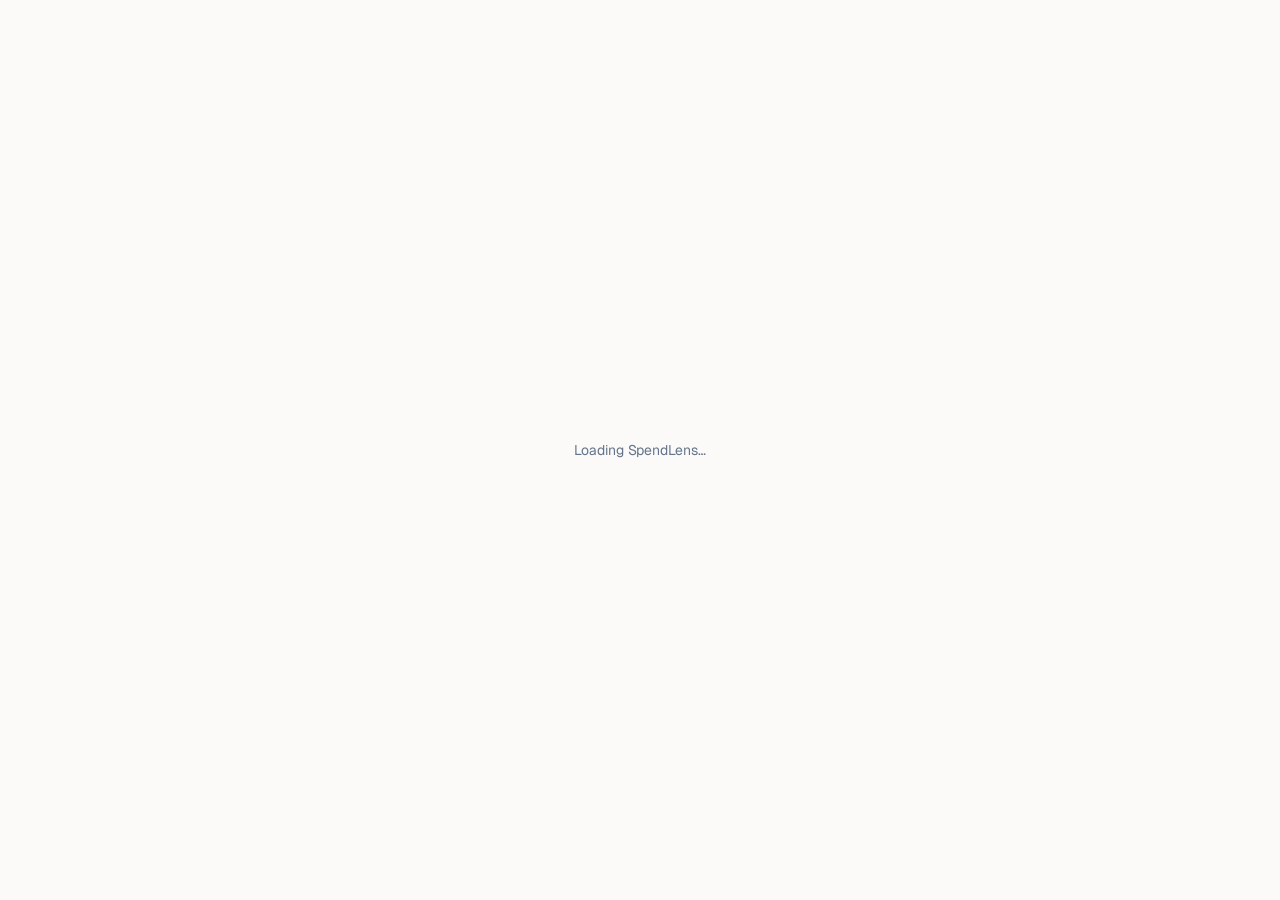
==== PROCUREMENT/SpendLens_App/frontend/index.html @ a71ddbef "feat: migrate SpendLens to FastAPI + React frontend (Claude Design) Replace Panel/Bokeh dashboard wi" ====
<!doctype html>
<html lang="en">
<head>
<meta charset="utf-8" />
<title>SpendLens — Procurement Intelligence</title>
<meta name="viewport" content="width=device-width, initial-scale=1" />

<link rel="preconnect" href="https://fonts.googleapis.com">
<link rel="preconnect" href="https://fonts.gstatic.com" crossorigin>
<link href="https://fonts.googleapis.com/css2?family=Geist:wght@300;400;500;600;700&family=Geist+Mono:wght@400;500&display=swap" rel="stylesheet">

<link rel="stylesheet" href="styles.css">

<script src="https://unpkg.com/react@18.3.1/umd/react.development.js" crossorigin="anonymous"></script>
<script src="https://unpkg.com/react-dom@18.3.1/umd/react-dom.development.js" crossorigin="anonymous"></script>
<script src="https://unpkg.com/@babel/standalone@7.29.0/babel.min.js" crossorigin="anonymous"></script>
</head>
<body>
<div id="root"><div style="display:grid;place-items:center;height:100vh;font-family:Geist,sans-serif;color:#64748b;">Loading SpendLens…</div></div>

<script type="text/babel" src="icons.jsx"></script>
<script type="text/babel" src="charts.jsx"></script>
<script type="text/babel" src="tweaks-panel.jsx"></script>
<script type="text/babel" src="shell.jsx"></script>
<script type="text/babel" src="screens/dashboard.jsx"></script>
<script type="text/babel" src="screens/deepdive.jsx"></script>
<script type="text/babel" src="screens/compliance.jsx"></script>
<script type="text/babel" src="screens/icarus.jsx"></script>
<script type="text/babel" src="screens/strategy.jsx"></script>
<script type="text/babel" src="screens/supplier.jsx"></script>
<script type="text/babel" src="screens/clm.jsx"></script>
<script type="text/babel" src="app.jsx"></script>
</body>
</html>
---- PROCUREMENT/SpendLens_App/frontend/styles.css ----
/* =========================================================
   SpendLens — design tokens
   ========================================================= */

:root {
  --bg:         oklch(0.985 0.003 85);
  --bg-sunk:    oklch(0.965 0.004 85);
  --card:       #ffffff;
  --card-2:     oklch(0.985 0.003 85);
  --border:     oklch(0.92 0.004 85);
  --border-2:   oklch(0.88 0.005 85);
  --hairline:   oklch(0.94 0.003 85);

  --primary:    oklch(0.22 0.06 262);
  --primary-2:  oklch(0.30 0.07 262);
  --primary-ink: #ffffff;
  --primary-soft: oklch(0.95 0.02 262);

  --good:       oklch(0.62 0.13 165);
  --good-soft:  oklch(0.95 0.04 165);
  --warn:       oklch(0.70 0.13 75);
  --warn-soft:  oklch(0.96 0.05 80);
  --bad:        oklch(0.58 0.18 25);
  --bad-soft:   oklch(0.96 0.04 25);
  --info:       oklch(0.55 0.10 230);
  --info-soft:  oklch(0.95 0.03 230);

  --ink:        oklch(0.18 0.02 260);
  --ink-2:      oklch(0.38 0.02 260);
  --ink-3:      oklch(0.55 0.012 260);
  --ink-4:      oklch(0.70 0.008 260);

  --r-sm: 6px;
  --r:    10px;
  --r-lg: 14px;
  --r-xl: 20px;

  --shadow-1: 0 1px 2px oklch(0.20 0.02 260 / 0.04);
  --shadow-2: 0 4px 14px oklch(0.20 0.02 260 / 0.06), 0 1px 2px oklch(0.20 0.02 260 / 0.04);
  --shadow-3: 0 12px 32px oklch(0.20 0.02 260 / 0.08), 0 2px 6px oklch(0.20 0.02 260 / 0.05);

  --sb-w: 64px;
  --sb-w-expanded: 240px;
  --tb-h: 56px;

  --t-fast: 140ms cubic-bezier(.2,.7,.3,1);
  --t: 220ms cubic-bezier(.2,.7,.3,1);
}

[data-theme="dark"] {
  --bg:         oklch(0.16 0.02 262);
  --bg-sunk:    oklch(0.13 0.02 262);
  --card:       oklch(0.20 0.025 262);
  --card-2:     oklch(0.22 0.025 262);
  --border:     oklch(0.28 0.025 262);
  --border-2:   oklch(0.34 0.03 262);
  --hairline:   oklch(0.24 0.022 262);

  --primary:    oklch(0.70 0.10 262);
  --primary-2:  oklch(0.78 0.08 262);
  --primary-ink: oklch(0.14 0.03 262);
  --primary-soft: oklch(0.26 0.04 262);

  --good:       oklch(0.72 0.14 165);
  --good-soft:  oklch(0.28 0.06 165);
  --warn:       oklch(0.78 0.14 75);
  --warn-soft:  oklch(0.30 0.06 75);
  --bad:        oklch(0.68 0.18 25);
  --bad-soft:   oklch(0.30 0.08 25);
  --info:       oklch(0.70 0.12 230);
  --info-soft:  oklch(0.26 0.05 230);

  --ink:        oklch(0.96 0.01 260);
  --ink-2:      oklch(0.78 0.012 260);
  --ink-3:      oklch(0.62 0.01 260);
  --ink-4:      oklch(0.48 0.01 260);

  --shadow-1: 0 1px 2px #00000040;
  --shadow-2: 0 4px 14px #00000050, 0 1px 2px #00000030;
  --shadow-3: 0 12px 32px #00000060, 0 2px 6px #00000040;
}

* { box-sizing: border-box; }

html, body {
  margin: 0; padding: 0;
  background: var(--bg);
  color: var(--ink);
  font-family: "Geist", ui-sans-serif, -apple-system, sans-serif;
  font-feature-settings: "ss01", "ss02", "cv11";
  -webkit-font-smoothing: antialiased;
  font-size: 14px;
  line-height: 1.45;
  letter-spacing: -0.005em;
}

.mono, .num {
  font-family: "Geist Mono", ui-monospace, "SF Mono", monospace;
  font-variant-numeric: tabular-nums;
  letter-spacing: -0.01em;
}

/* =========================================================
   App shell
   ========================================================= */
.app {
  display: grid;
  grid-template-columns: var(--sb-w) 1fr;
  grid-template-rows: var(--tb-h) 1fr;
  grid-template-areas: "sb tb" "sb main";
  min-height: 100vh;
  transition: grid-template-columns var(--t);
}
.app[data-sb="expanded"] { grid-template-columns: var(--sb-w-expanded) 1fr; }

.sb {
  grid-area: sb;
  background: var(--card);
  border-right: 1px solid var(--hairline);
  display: flex; flex-direction: column;
  position: sticky; top: 0; height: 100vh;
  overflow: hidden;
  z-index: 30;
}
.sb-logo {
  display: flex; align-items: center; gap: 10px;
  height: var(--tb-h);
  padding: 0 18px;
  border-bottom: 1px solid var(--hairline);
  flex: 0 0 auto;
}
.sb-logo-mark {
  width: 28px; height: 28px;
  background: var(--primary);
  border-radius: 7px;
  display: grid; place-items: center;
  color: var(--primary-ink);
  flex: 0 0 auto;
  position: relative;
}
.sb-logo-mark::after {
  content: "";
  position: absolute; inset: 6px;
  border: 1.5px solid var(--primary-ink);
  border-radius: 2px;
  transform: rotate(45deg);
  opacity: .9;
}
.sb-logo-text {
  font-weight: 600; letter-spacing: -0.015em;
  font-size: 15px;
  opacity: 0; transition: opacity var(--t);
  white-space: nowrap;
}
.app[data-sb="expanded"] .sb-logo-text { opacity: 1; }

.sb-nav {
  flex: 1 1 auto;
  padding: 10px 8px;
  display: flex; flex-direction: column; gap: 1px;
  overflow-y: auto;
}
.sb-item {
  display: flex; align-items: center; gap: 12px;
  padding: 9px 11px;
  border-radius: var(--r-sm);
  color: var(--ink-2);
  cursor: pointer;
  user-select: none;
  white-space: nowrap;
  position: relative;
  transition: background var(--t-fast), color var(--t-fast);
}
.sb-item:hover { background: var(--bg-sunk); color: var(--ink); }
.sb-item.active { background: var(--primary-soft); color: var(--primary); font-weight: 500; }
[data-theme="dark"] .sb-item.active { color: var(--ink); }
.sb-item.active::before {
  content: ""; position: absolute; left: -8px; top: 8px; bottom: 8px;
  width: 3px; background: var(--primary); border-radius: 0 3px 3px 0;
}
.sb-item-icon { width: 20px; height: 20px; display: grid; place-items: center; flex: 0 0 auto; }
.sb-item-label { opacity: 0; transition: opacity var(--t); font-size: 13.5px; }
.app[data-sb="expanded"] .sb-item-label { opacity: 1; }
.sb-item-badge {
  margin-left: auto; font-size: 11px;
  background: var(--bad-soft); color: var(--bad);
  padding: 1px 6px; border-radius: 999px;
  opacity: 0; transition: opacity var(--t);
}
.app[data-sb="expanded"] .sb-item-badge { opacity: 1; }

.sb-section {
  padding: 14px 12px 6px;
  font-size: 10.5px; letter-spacing: 0.08em;
  text-transform: uppercase; color: var(--ink-4);
  opacity: 0; transition: opacity var(--t); white-space: nowrap;
}
.app[data-sb="expanded"] .sb-section { opacity: 1; }

.sb-foot { border-top: 1px solid var(--hairline); padding: 10px; }
.sb-user {
  display: flex; align-items: center; gap: 10px;
  padding: 6px; border-radius: var(--r-sm); cursor: pointer;
}
.sb-user:hover { background: var(--bg-sunk); }
.sb-avatar {
  width: 28px; height: 28px; border-radius: 999px;
  background: linear-gradient(135deg, oklch(0.65 0.10 280), oklch(0.55 0.10 200));
  color: #fff; display: grid; place-items: center;
  font-size: 12px; font-weight: 600; flex: 0 0 auto;
}
.sb-user-meta { opacity: 0; transition: opacity var(--t); min-width: 0; }
.app[data-sb="expanded"] .sb-user-meta { opacity: 1; }
.sb-user-name { font-size: 13px; font-weight: 500; }
.sb-user-org { font-size: 11.5px; color: var(--ink-3); }

.tb {
  grid-area: tb;
  display: flex; align-items: center;
  padding: 0 22px;
  background: var(--bg);
  border-bottom: 1px solid var(--hairline);
  gap: 16px;
  position: sticky; top: 0; z-index: 20;
  backdrop-filter: blur(8px);
}
.crumbs { display: flex; align-items: center; gap: 6px; font-size: 13px; color: var(--ink-3); }
.crumbs strong { color: var(--ink); font-weight: 500; }

.tb-search {
  flex: 0 1 420px; margin-left: auto;
  display: flex; align-items: center; gap: 8px;
  background: var(--card-2); border: 1px solid var(--border);
  border-radius: var(--r-sm); padding: 6px 10px;
  font-size: 13px; color: var(--ink-3); cursor: pointer;
  transition: border-color var(--t-fast);
}
.tb-search:hover { border-color: var(--border-2); }
.tb-search .kbd {
  margin-left: auto; font-family: "Geist Mono", monospace;
  font-size: 11px; background: var(--bg); border: 1px solid var(--border);
  border-radius: 4px; padding: 1px 5px; color: var(--ink-3);
}

.tb-actions { display: flex; align-items: center; gap: 6px; }
.tb-btn {
  width: 34px; height: 34px; display: grid; place-items: center;
  border-radius: var(--r-sm); cursor: pointer; color: var(--ink-2); position: relative;
}
.tb-btn:hover { background: var(--bg-sunk); color: var(--ink); }
.tb-btn .dot {
  position: absolute; top: 8px; right: 9px;
  width: 6px; height: 6px; background: var(--bad);
  border-radius: 999px; border: 1.5px solid var(--bg);
}

.main {
  grid-area: main;
  padding: 24px 28px 60px;
  max-width: 1600px; width: 100%; margin: 0 auto;
}

/* =========================================================
   Page header
   ========================================================= */
.page-h {
  display: flex; align-items: flex-end; justify-content: space-between;
  gap: 24px; margin-bottom: 22px;
}
.page-h h1 { margin: 0; font-size: 24px; font-weight: 600; letter-spacing: -0.02em; }
.page-h .sub { color: var(--ink-3); font-size: 13.5px; margin-top: 4px; }
.page-h-actions { display: flex; gap: 8px; }

/* =========================================================
   Buttons, chips, inputs
   ========================================================= */
.btn {
  display: inline-flex; align-items: center; gap: 7px;
  height: 34px; padding: 0 14px;
  border-radius: var(--r-sm); border: 1px solid var(--border);
  background: var(--card); color: var(--ink);
  font: inherit; font-size: 13px; font-weight: 500;
  cursor: pointer;
  transition: border-color var(--t-fast), background var(--t-fast), transform var(--t-fast);
  white-space: nowrap;
}
.btn:hover { border-color: var(--border-2); background: var(--card-2); }
.btn:active { transform: translateY(1px); }
.btn svg { width: 14px; height: 14px; }
.btn.primary { background: var(--primary); color: var(--primary-ink); border-color: var(--primary); }
.btn.primary:hover { background: var(--primary-2); border-color: var(--primary-2); }
.btn.good { background: var(--good); color: #fff; border-color: var(--good); }
.btn.ghost { background: transparent; border-color: transparent; }
.btn.ghost:hover { background: var(--bg-sunk); }
.btn.sm { height: 28px; padding: 0 10px; font-size: 12px; }

.chip {
  display: inline-flex; align-items: center; gap: 6px;
  font-size: 11.5px; padding: 2px 8px;
  border-radius: 999px; background: var(--bg-sunk);
  color: var(--ink-2); font-weight: 500; white-space: nowrap;
}
.chip .dot { width: 6px; height: 6px; border-radius: 999px; background: currentColor; }
.chip.good { background: var(--good-soft); color: var(--good); }
.chip.warn { background: var(--warn-soft); color: var(--warn); }
.chip.bad  { background: var(--bad-soft);  color: var(--bad); }
.chip.info { background: var(--info-soft); color: var(--info); }

.tag {
  display: inline-flex; align-items: center;
  font-size: 11px; font-weight: 600; letter-spacing: 0.02em;
  text-transform: uppercase; padding: 2px 6px;
  border-radius: 4px; background: var(--bg-sunk); color: var(--ink-3);
}
.tag.good { background: var(--good-soft); color: var(--good); }
.tag.warn { background: var(--warn-soft); color: var(--warn); }
.tag.bad  { background: var(--bad-soft);  color: var(--bad); }
.tag.info { background: var(--info-soft); color: var(--info); }

.input, .select {
  height: 34px; padding: 0 10px;
  border-radius: var(--r-sm); border: 1px solid var(--border);
  background: var(--card); color: var(--ink);
  font: inherit; font-size: 13px;
}
.input:focus, .select:focus { outline: 2px solid var(--primary); outline-offset: -1px; }

.seg {
  display: inline-flex; background: var(--bg-sunk);
  border: 1px solid var(--border); border-radius: var(--r-sm);
  padding: 2px; gap: 2px;
}
.seg-opt {
  padding: 5px 11px; font-size: 12.5px; font-weight: 500;
  color: var(--ink-3); border-radius: calc(var(--r-sm) - 2px);
  cursor: pointer; transition: background var(--t-fast), color var(--t-fast);
  white-space: nowrap;
}
.seg-opt:hover { color: var(--ink); }
.seg-opt.on { background: var(--card); color: var(--ink); box-shadow: var(--shadow-1); }

/* =========================================================
   Cards & layout
   ========================================================= */
.card {
  background: var(--card); border: 1px solid var(--hairline);
  border-radius: var(--r); padding: 18px;
}
.card-h {
  display: flex; align-items: center; justify-content: space-between;
  gap: 10px; margin-bottom: 14px;
}
.card-h h3 { margin: 0; font-size: 13px; font-weight: 500; color: var(--ink); letter-spacing: -0.005em; }
.card-h .sub { color: var(--ink-3); font-size: 12px; }

.grid { display: grid; gap: 16px; }
.row  { display: flex; gap: 16px; }
.col  { display: flex; flex-direction: column; gap: 16px; }

.kpi {
  background: var(--card); border: 1px solid var(--hairline);
  border-radius: var(--r); padding: 16px 18px;
  display: flex; flex-direction: column; gap: 10px;
  cursor: pointer; transition: border-color var(--t-fast), transform var(--t-fast);
  position: relative; overflow: hidden;
}
.kpi:hover { border-color: var(--border-2); }
.kpi-label {
  font-size: 11.5px; text-transform: uppercase;
  letter-spacing: 0.06em; color: var(--ink-3); font-weight: 500;
}
.kpi-value {
  font-family: "Geist Mono", monospace;
  font-size: 28px; font-weight: 500;
  letter-spacing: -0.02em; color: var(--ink);
}
.kpi-value .unit { font-size: 18px; color: var(--ink-3); margin-left: 2px; }
.kpi-foot { display: flex; align-items: center; justify-content: space-between; gap: 8px; font-size: 12px; color: var(--ink-3); }
.kpi-foot .delta.up   { color: var(--good); }
.kpi-foot .delta.down { color: var(--bad); }
.kpi-foot .delta.flat { color: var(--ink-3); }
.kpi-spark { height: 28px; width: 100%; }
.kpi.accent-good { background: linear-gradient(180deg, var(--good-soft) 0%, var(--card) 60%); }
.kpi.accent-warn { background: linear-gradient(180deg, var(--warn-soft) 0%, var(--card) 60%); }
.kpi.accent-bad  { background: linear-gradient(180deg, var(--bad-soft)  0%, var(--card) 60%); }

/* =========================================================
   Tables
   ========================================================= */
table.t { width: 100%; border-collapse: collapse; font-size: 13px; }
table.t th {
  text-align: left; font-weight: 500;
  font-size: 11px; text-transform: uppercase; letter-spacing: 0.06em;
  color: var(--ink-3); padding: 10px 14px;
  border-bottom: 1px solid var(--hairline); background: var(--bg-sunk);
}
table.t td {
  padding: 12px 14px; border-bottom: 1px solid var(--hairline);
  color: var(--ink); vertical-align: middle;
}
table.t tr:last-child td { border-bottom: 0; }
table.t tr:hover td { background: var(--bg-sunk); }
table.t .num { text-align: right; }
table.t .muted { color: var(--ink-3); font-size: 12px; }

.bar-track {
  position: relative; height: 6px;
  background: var(--bg-sunk); border-radius: 999px; overflow: hidden;
}
.bar-fill {
  position: absolute; left: 0; top: 0; bottom: 0;
  background: var(--primary); border-radius: 999px;
}
.bar-fill.good { background: var(--good); }
.bar-fill.warn { background: var(--warn); }
.bar-fill.bad  { background: var(--bad); }

/* =========================================================
   AI / Insight block
   ========================================================= */
.ai-card {
  background: linear-gradient(180deg, var(--primary-soft), var(--card) 70%);
  border: 1px solid var(--border); border-radius: var(--r); padding: 18px;
}
.ai-h { display: flex; align-items: center; gap: 10px; margin-bottom: 12px; }
.ai-mark {
  width: 28px; height: 28px; border-radius: 8px;
  background: var(--primary); color: var(--primary-ink);
  display: grid; place-items: center;
  font-weight: 600; font-size: 12px; position: relative;
}
.ai-mark::after {
  content: ""; position: absolute; inset: -3px;
  border-radius: 10px; border: 1px solid var(--primary);
  opacity: .25; animation: pulse 2.6s ease-in-out infinite;
}
@keyframes pulse {
  0%, 100% { transform: scale(1); opacity: .25; }
  50% { transform: scale(1.18); opacity: 0; }
}
.ai-title { font-weight: 600; font-size: 13px; letter-spacing: -0.005em; }
.ai-sub   { color: var(--ink-3); font-size: 12px; }
.ai-insights { display: flex; flex-direction: column; gap: 12px; }
.ai-insight { display: flex; gap: 10px; font-size: 13px; line-height: 1.55; }
.ai-insight .marker {
  flex: 0 0 auto; width: 4px; border-radius: 2px;
  background: var(--primary); align-self: stretch;
}
.ai-insight.warn .marker { background: var(--warn); }
.ai-insight.bad  .marker { background: var(--bad); }
.ai-insight.good .marker { background: var(--good); }
.ai-insight strong { font-weight: 600; }

/* =========================================================
   Drawer
   ========================================================= */
.drawer-bg {
  position: fixed; inset: 0;
  background: oklch(0.12 0.02 260 / 0.35);
  z-index: 50; opacity: 0; pointer-events: none;
  transition: opacity var(--t);
}
.drawer-bg.open { opacity: 1; pointer-events: auto; }
.drawer {
  position: fixed; right: 0; top: 0; bottom: 0;
  width: 520px; max-width: 92vw;
  background: var(--card); border-left: 1px solid var(--border);
  z-index: 51; transform: translateX(100%); transition: transform var(--t);
  display: flex; flex-direction: column;
}
.drawer.open { transform: translateX(0); }
.drawer-h {
  display: flex; align-items: center; justify-content: space-between;
  padding: 16px 20px; border-bottom: 1px solid var(--hairline);
}
.drawer-body { padding: 18px 20px; overflow-y: auto; flex: 1; }

/* Command palette */
.cmd-bg {
  position: fixed; inset: 0;
  background: oklch(0.12 0.02 260 / 0.4);
  z-index: 60; display: grid; place-items: flex-start center;
  padding-top: 14vh; opacity: 0; pointer-events: none;
  transition: opacity var(--t-fast);
}
.cmd-bg.open { opacity: 1; pointer-events: auto; }
.cmd {
  width: 540px; max-width: 92vw;
  background: var(--card); border: 1px solid var(--border);
  border-radius: var(--r-lg); box-shadow: var(--shadow-3); overflow: hidden;
}
.cmd-input {
  display: flex; align-items: center; gap: 10px;
  padding: 14px 16px; border-bottom: 1px solid var(--hairline);
}
.cmd-input input {
  flex: 1; border: 0; outline: 0;
  background: transparent; color: var(--ink); font: inherit; font-size: 15px;
}
.cmd-list { max-height: 360px; overflow-y: auto; padding: 6px; }
.cmd-item {
  display: flex; align-items: center; gap: 12px;
  padding: 9px 10px; border-radius: 6px; cursor: pointer; font-size: 13px;
}
.cmd-item:hover, .cmd-item.on { background: var(--bg-sunk); }
.cmd-item .ico { width: 18px; height: 18px; color: var(--ink-3); display: grid; place-items: center; }
.cmd-item .meta { margin-left: auto; color: var(--ink-4); font-size: 11.5px; }
.cmd-group {
  font-size: 10.5px; letter-spacing: 0.06em; text-transform: uppercase;
  color: var(--ink-4); padding: 8px 10px 4px;
}

/* Upload drop zone */
.drop-zone {
  border: 2px dashed var(--border-2);
  border-radius: var(--r);
  padding: 32px;
  text-align: center;
  color: var(--ink-3);
  cursor: pointer;
  transition: border-color var(--t-fast), background var(--t-fast);
}
.drop-zone:hover, .drop-zone.over {
  border-color: var(--primary);
  background: var(--primary-soft);
  color: var(--primary);
}
.drop-zone .drop-icon { margin-bottom: 10px; }
.drop-zone .drop-label { font-size: 14px; font-weight: 500; }
.drop-zone .drop-sub { font-size: 12px; margin-top: 4px; color: var(--ink-4); }

/* Utility */
.divider { height: 1px; background: var(--hairline); border: 0; }
.hr { height: 1px; background: var(--hairline); }
.center { display: grid; place-items: center; }
.txt-muted { color: var(--ink-3); }
.txt-sm { font-size: 12px; }
.flex { display: flex; }
.gap-2 { gap: 8px; } .gap-3 { gap: 12px; } .gap-4 { gap: 16px; }
.spacer { flex: 1; }
.between { justify-content: space-between; }
.center-y { align-items: center; }
.mt-2 { margin-top: 8px; } .mt-3 { margin-top: 12px; } .mt-4 { margin-top: 16px; }
.mb-2 { margin-bottom: 8px; } .mb-3 { margin-bottom: 12px; }

.row-link {
  display: flex; align-items: center; gap: 12px;
  padding: 12px 14px; border-bottom: 1px solid var(--hairline);
  cursor: pointer; transition: background var(--t-fast);
}
.row-link:hover { background: var(--bg-sunk); }
.row-link:last-child { border-bottom: 0; }

.tier-av {
  width: 28px; height: 28px; border-radius: 8px;
  display: grid; place-items: center;
  font-size: 12px; font-weight: 600;
  color: var(--primary-ink); background: var(--primary); flex: 0 0 auto;
}
.tier-av.b { background: var(--info); }
.tier-av.c { background: var(--ink-3); }

::-webkit-scrollbar { width: 10px; height: 10px; }
::-webkit-scrollbar-thumb { background: var(--border); border-radius: 999px; border: 2px solid var(--bg); }
::-webkit-scrollbar-thumb:hover { background: var(--border-2); }
::-webkit-scrollbar-track { background: transparent; }

/* Loading spinner */
.spin {
  width: 20px; height: 20px;
  border: 2px solid var(--border);
  border-top-color: var(--primary);
  border-radius: 50%;
  animation: spin 0.7s linear infinite;
}
@keyframes spin { to { transform: rotate(360deg); } }

/* Risk score arc (CLM) */
.risk-arc-wrap { display: flex; flex-direction: column; align-items: center; gap: 6px; }
.risk-arc-label { font-size: 11px; text-transform: uppercase; letter-spacing: 0.07em; color: var(--ink-3); font-weight: 500; }
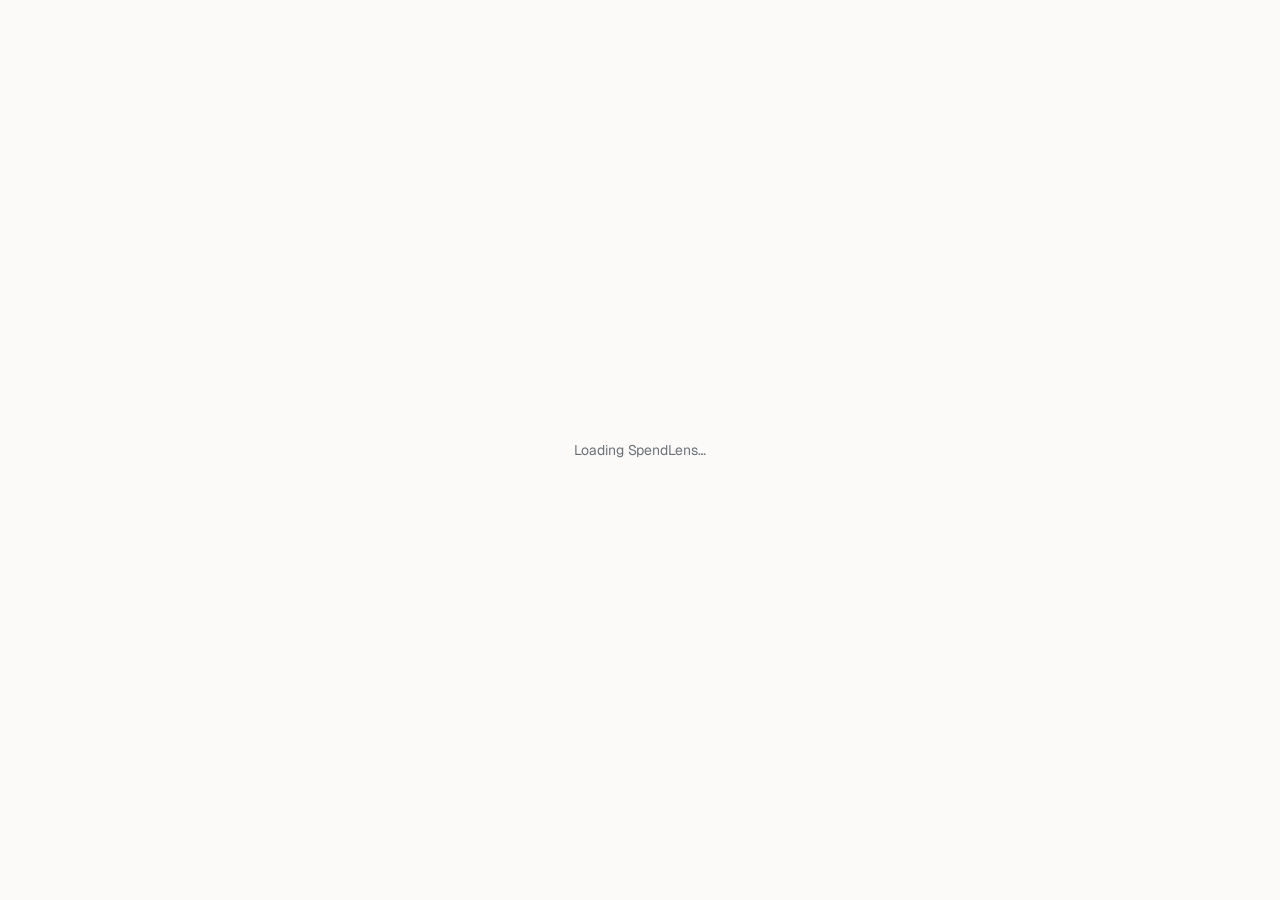
==== commit c88ff8d1: "Polish SpendLens frontend: production build, a11y, design tokens Design/build hardening of the aging" ====
--- a/PROCUREMENT/SpendLens_App/frontend/index.html
+++ b/PROCUREMENT/SpendLens_App/frontend/index.html
@@ -4,6 +4,19 @@
 <meta charset="utf-8" />
 <title>SpendLens — Procurement Intelligence</title>
 <meta name="viewport" content="width=device-width, initial-scale=1" />
+<meta name="description" content="SpendLens — procurement analytics: spend intelligence, supplier risk, compliance flags, and AI market signals." />
+<meta name="color-scheme" content="light dark" />
+<meta name="theme-color" content="#f9f8f6" media="(prefers-color-scheme: light)" />
+<meta name="theme-color" content="#141824" media="(prefers-color-scheme: dark)" />
+<link rel="icon" href="data:image/svg+xml,%3Csvg xmlns='http://www.w3.org/2000/svg' viewBox='0 0 28 28'%3E%3Crect width='28' height='28' rx='7' fill='%231B2A4A'/%3E%3Crect x='8.5' y='8.5' width='11' height='11' rx='2' fill='none' stroke='%23ffffff' stroke-width='1.5' transform='rotate(45 14 14)'/%3E%3C/svg%3E" />
+
+<!-- Apply saved/OS theme before first paint to avoid a white flash for dark users -->
+<script>
+(function () {
+  var t = localStorage.getItem("theme") || (matchMedia("(prefers-color-scheme: dark)").matches ? "dark" : "light");
+  document.documentElement.setAttribute("data-theme", t);
+})();
+</script>
 
 <link rel="preconnect" href="https://fonts.googleapis.com">
 <link rel="preconnect" href="https://fonts.gstatic.com" crossorigin>
@@ -11,12 +24,15 @@
 
 <link rel="stylesheet" href="styles.css">
 
-<script src="https://unpkg.com/react@18.3.1/umd/react.development.js" crossorigin="anonymous"></script>
-<script src="https://unpkg.com/react-dom@18.3.1/umd/react-dom.development.js" crossorigin="anonymous"></script>
-<script src="https://unpkg.com/@babel/standalone@7.29.0/babel.min.js" crossorigin="anonymous"></script>
+<script src="https://unpkg.com/react@18.3.1/umd/react.production.min.js" integrity="sha384-DGyLxAyjq0f9SPpVevD6IgztCFlnMF6oW/XQGmfe+IsZ8TqEiDrcHkMLKI6fiB/Z" crossorigin="anonymous"></script>
+<script src="https://unpkg.com/react-dom@18.3.1/umd/react-dom.production.min.js" integrity="sha384-gTGxhz21lVGYNMcdJOyq01Edg0jhn/c22nsx0kyqP0TxaV5WVdsSH1fSDUf5YJj1" crossorigin="anonymous"></script>
+<!-- NOTE: Babel-standalone transpiles JSX in-browser on every load. Fine for dev; for production,
+     precompile once (npx @babel/cli --presets @babel/preset-react frontend --out-dir frontend/dist)
+     and swap the type="text/babel" tags below for plain <script src="dist/…"> tags. -->
+<script src="https://unpkg.com/@babel/standalone@7.29.0/babel.min.js" integrity="sha384-m08KidiNqLdpJqLq95G/LEi8Qvjl/xUYll3QILypMoQ65QorJ9Lvtp2RXYGBFj1y" crossorigin="anonymous"></script>
 </head>
 <body>
-<div id="root"><div style="display:grid;place-items:center;height:100vh;font-family:Geist,sans-serif;color:#64748b;">Loading SpendLens…</div></div>
+<div id="root"><div style="display:grid;place-items:center;height:100vh;font-family:Geist,ui-sans-serif,system-ui,'Segoe UI',sans-serif;color:var(--ink-3);background:var(--bg);">Loading SpendLens…</div></div>
 
 <script type="text/babel" src="icons.jsx"></script>
 <script type="text/babel" src="charts.jsx"></script>
--- a/PROCUREMENT/SpendLens_App/frontend/styles.css
+++ b/PROCUREMENT/SpendLens_App/frontend/styles.css
@@ -18,8 +18,11 @@
 
   --good:       oklch(0.62 0.13 165);
   --good-soft:  oklch(0.95 0.04 165);
+  --good-ink:   #ffffff;
+  --good-text:  oklch(0.50 0.12 165);
   --warn:       oklch(0.70 0.13 75);
   --warn-soft:  oklch(0.96 0.05 80);
+  --warn-text:  oklch(0.52 0.12 75);
   --bad:        oklch(0.58 0.18 25);
   --bad-soft:   oklch(0.96 0.04 25);
   --info:       oklch(0.55 0.10 230);
@@ -28,7 +31,21 @@
   --ink:        oklch(0.18 0.02 260);
   --ink-2:      oklch(0.38 0.02 260);
   --ink-3:      oklch(0.55 0.012 260);
-  --ink-4:      oklch(0.70 0.008 260);
+  --ink-4:      oklch(0.60 0.01 260);
+
+  --scrim:      oklch(0.12 0.02 260 / 0.35);
+
+  --chart-1:  oklch(0.22 0.06 262);
+  --chart-2:  oklch(0.62 0.13 165);
+  --chart-3:  oklch(0.70 0.13 75);
+  --chart-4:  oklch(0.58 0.18 25);
+  --chart-5:  oklch(0.55 0.10 230);
+  --chart-6:  oklch(0.45 0.10 300);
+  --chart-7:  oklch(0.65 0.15 200);
+  --chart-8:  oklch(0.72 0.12 50);
+  --chart-9:  oklch(0.50 0.14 150);
+  --chart-10: oklch(0.60 0.10 320);
+  --chart-11: oklch(0.68 0.08 90);
 
   --r-sm: 6px;
   --r:    10px;
@@ -63,8 +80,11 @@
 
   --good:       oklch(0.72 0.14 165);
   --good-soft:  oklch(0.28 0.06 165);
+  --good-ink:   oklch(0.14 0.03 165);
+  --good-text:  oklch(0.78 0.13 165);
   --warn:       oklch(0.78 0.14 75);
   --warn-soft:  oklch(0.30 0.06 75);
+  --warn-text:  oklch(0.82 0.13 75);
   --bad:        oklch(0.68 0.18 25);
   --bad-soft:   oklch(0.30 0.08 25);
   --info:       oklch(0.70 0.12 230);
@@ -78,6 +98,20 @@
   --shadow-1: 0 1px 2px #00000040;
   --shadow-2: 0 4px 14px #00000050, 0 1px 2px #00000030;
   --shadow-3: 0 12px 32px #00000060, 0 2px 6px #00000040;
+
+  --scrim:      oklch(0.05 0.01 260 / 0.5);
+
+  --chart-1:  oklch(0.65 0.10 262);
+  --chart-2:  oklch(0.72 0.14 165);
+  --chart-3:  oklch(0.78 0.14 75);
+  --chart-4:  oklch(0.68 0.18 25);
+  --chart-5:  oklch(0.70 0.12 230);
+  --chart-6:  oklch(0.62 0.12 300);
+  --chart-7:  oklch(0.72 0.14 200);
+  --chart-8:  oklch(0.78 0.12 50);
+  --chart-9:  oklch(0.64 0.14 150);
+  --chart-10: oklch(0.70 0.10 320);
+  --chart-11: oklch(0.76 0.08 90);
 }
 
 * { box-sizing: border-box; }
@@ -86,7 +120,7 @@
   margin: 0; padding: 0;
   background: var(--bg);
   color: var(--ink);
-  font-family: "Geist", ui-sans-serif, -apple-system, sans-serif;
+  font-family: "Geist", ui-sans-serif, system-ui, -apple-system, "Segoe UI", Roboto, Helvetica, Arial, sans-serif;
   font-feature-settings: "ss01", "ss02", "cv11";
   -webkit-font-smoothing: antialiased;
   font-size: 14px;
@@ -98,6 +132,12 @@
   font-family: "Geist Mono", ui-monospace, "SF Mono", monospace;
   font-variant-numeric: tabular-nums;
   letter-spacing: -0.01em;
+}
+
+/* Keyboard focus — all interactive elements */
+:where(.btn, .sb-item, .tb-btn, .tb-search, .cmd-item, .seg-opt, .row-link, .kpi, .drop-zone):focus-visible {
+  outline: 2px solid var(--primary);
+  outline-offset: 2px;
 }
 
 /* =========================================================
@@ -218,7 +258,7 @@
   grid-area: tb;
   display: flex; align-items: center;
   padding: 0 22px;
-  background: var(--bg);
+  background: color-mix(in oklab, var(--bg) 85%, transparent);
   border-bottom: 1px solid var(--hairline);
   gap: 16px;
   position: sticky; top: 0; z-index: 20;
@@ -289,7 +329,7 @@
 .btn svg { width: 14px; height: 14px; }
 .btn.primary { background: var(--primary); color: var(--primary-ink); border-color: var(--primary); }
 .btn.primary:hover { background: var(--primary-2); border-color: var(--primary-2); }
-.btn.good { background: var(--good); color: #fff; border-color: var(--good); }
+.btn.good { background: var(--good); color: var(--good-ink); border-color: var(--good); }
 .btn.ghost { background: transparent; border-color: transparent; }
 .btn.ghost:hover { background: var(--bg-sunk); }
 .btn.sm { height: 28px; padding: 0 10px; font-size: 12px; }
@@ -301,8 +341,8 @@
   color: var(--ink-2); font-weight: 500; white-space: nowrap;
 }
 .chip .dot { width: 6px; height: 6px; border-radius: 999px; background: currentColor; }
-.chip.good { background: var(--good-soft); color: var(--good); }
-.chip.warn { background: var(--warn-soft); color: var(--warn); }
+.chip.good { background: var(--good-soft); color: var(--good-text); }
+.chip.warn { background: var(--warn-soft); color: var(--warn-text); }
 .chip.bad  { background: var(--bad-soft);  color: var(--bad); }
 .chip.info { background: var(--info-soft); color: var(--info); }
 
@@ -312,8 +352,8 @@
   text-transform: uppercase; padding: 2px 6px;
   border-radius: 4px; background: var(--bg-sunk); color: var(--ink-3);
 }
-.tag.good { background: var(--good-soft); color: var(--good); }
-.tag.warn { background: var(--warn-soft); color: var(--warn); }
+.tag.good { background: var(--good-soft); color: var(--good-text); }
+.tag.warn { background: var(--warn-soft); color: var(--warn-text); }
 .tag.bad  { background: var(--bad-soft);  color: var(--bad); }
 .tag.info { background: var(--info-soft); color: var(--info); }
 
@@ -364,7 +404,7 @@
   cursor: pointer; transition: border-color var(--t-fast), transform var(--t-fast);
   position: relative; overflow: hidden;
 }
-.kpi:hover { border-color: var(--border-2); }
+.kpi:hover { border-color: var(--border-2); transform: translateY(-1px); box-shadow: var(--shadow-1); }
 .kpi-label {
   font-size: 11.5px; text-transform: uppercase;
   letter-spacing: 0.06em; color: var(--ink-3); font-weight: 500;
@@ -456,7 +496,7 @@
    ========================================================= */
 .drawer-bg {
   position: fixed; inset: 0;
-  background: oklch(0.12 0.02 260 / 0.35);
+  background: var(--scrim);
   z-index: 50; opacity: 0; pointer-events: none;
   transition: opacity var(--t);
 }
@@ -478,7 +518,7 @@
 /* Command palette */
 .cmd-bg {
   position: fixed; inset: 0;
-  background: oklch(0.12 0.02 260 / 0.4);
+  background: var(--scrim);
   z-index: 60; display: grid; place-items: flex-start center;
   padding-top: 14vh; opacity: 0; pointer-events: none;
   transition: opacity var(--t-fast);
@@ -578,3 +618,29 @@
 /* Risk score arc (CLM) */
 .risk-arc-wrap { display: flex; flex-direction: column; align-items: center; gap: 6px; }
 .risk-arc-label { font-size: 11px; text-transform: uppercase; letter-spacing: 0.07em; color: var(--ink-3); font-weight: 500; }
+
+/* Wide-table wrapper — prevents body-level horizontal scroll */
+.table-scroll { overflow-x: auto; }
+
+/* =========================================================
+   Responsive — small screens
+   ========================================================= */
+@media (max-width: 860px) {
+  .tb-search span:not(.kbd) { display: none; }
+  .tb-search { flex: 0 1 auto; }
+  .crumbs span:first-child, .crumbs > svg { display: none; }
+  .main { padding: 16px 14px 48px; }
+}
+
+/* =========================================================
+   Reduced motion
+   ========================================================= */
+@media (prefers-reduced-motion: reduce) {
+  *, *::before, *::after {
+    animation-duration: 0.01ms !important;
+    animation-iteration-count: 1 !important;
+    transition-duration: 0.01ms !important;
+  }
+  /* Keep the loading spinner meaningful */
+  .spin { animation: spin 1.4s linear infinite !important; }
+}
